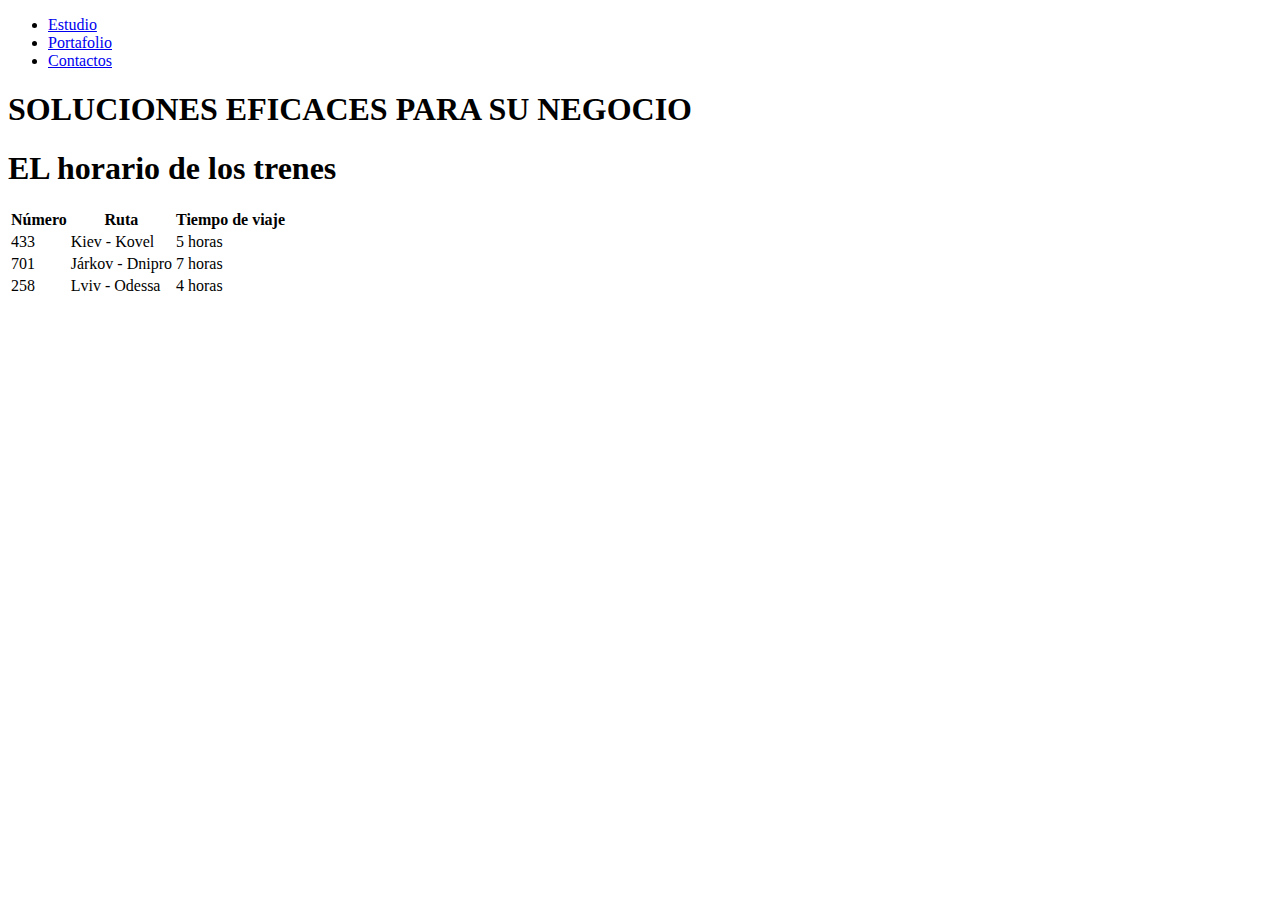
==== borrador.html @ 702269e2 "act" ====
<!DOCTYPE html>
<html>
  <head>
    <meta charset="utf-8" />
    <meta name="viewport" content="width=device-width, initial-scale=1" />
    <title>Web Studio</title>
  </head>
  <body>
    <header>
      <nav>
        <ul>
          <li><a href="#">Estudio</a></li>
          <li><a href="#">Portafolio</a></li>
          <li><a href="#">Contactos</a></li>
        </ul>
      </nav>
    </header>
    <section>
      <div id="banner">
        <h1>SOLUCIONES EFICACES PARA SU NEGOCIO</h1>
      </div>
    </section>
  </body>
  <!-- clase tablas siguiente -->
  <h1>EL horario de los trenes</h1>
  <table>
    <tr>
      <th>Número</th>
      <th>Ruta</th>
      <th>Tiempo de viaje</th>
    </tr>
    <tr>
      <td>433</td>
      <td>Kiev - Kovel</td>
      <td>5 horas</td>
    </tr>
    <tr>
      <td>701</td>
      <td>Járkov - Dnipro</td>
      <td>7 horas</td>
    </tr>
    <tr>
      <td>258</td>
      <td>Lviv - Odessa</td>
      <td>4 horas</td>
    </tr>
  </table>
  <html></html>
</html>
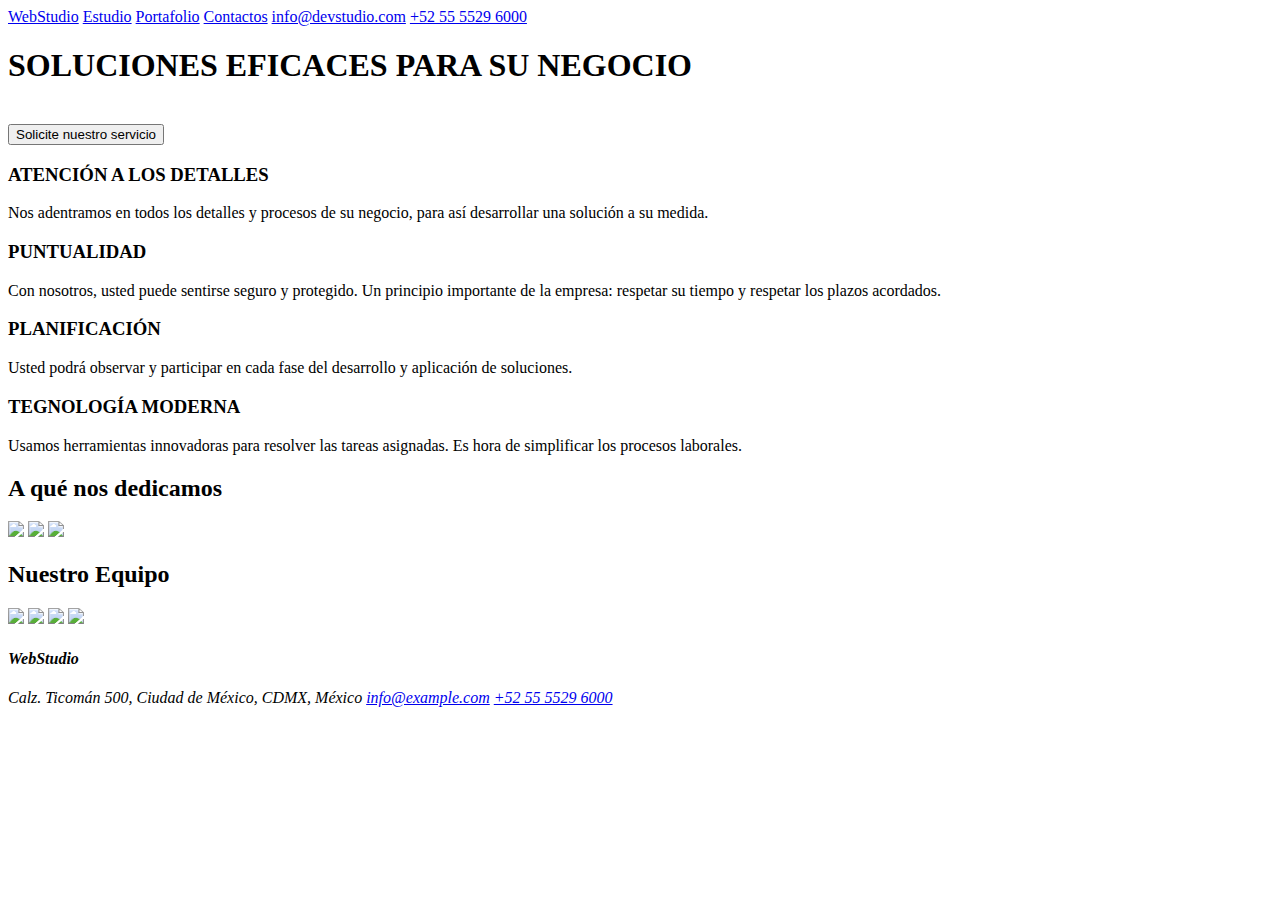
==== commit 02322c98: "add" ====
--- a/borrador.html
+++ b/borrador.html
@@ -1,49 +1,224 @@
 <!DOCTYPE html>
 <html>
-  <head>
-    <meta charset="utf-8" />
-    <meta name="viewport" content="width=device-width, initial-scale=1" />
-    <title>Web Studio</title>
-  </head>
-  <body>
-    <header>
-      <nav>
-        <ul>
-          <li><a href="#">Estudio</a></li>
-          <li><a href="#">Portafolio</a></li>
-          <li><a href="#">Contactos</a></li>
-        </ul>
-      </nav>
-    </header>
-    <section>
-      <div id="banner">
-        <h1>SOLUCIONES EFICACES PARA SU NEGOCIO</h1>
-      </div>
-    </section>
-  </body>
-  <!-- clase tablas siguiente -->
-  <h1>EL horario de los trenes</h1>
-  <table>
-    <tr>
-      <th>Número</th>
-      <th>Ruta</th>
-      <th>Tiempo de viaje</th>
-    </tr>
-    <tr>
-      <td>433</td>
-      <td>Kiev - Kovel</td>
-      <td>5 horas</td>
-    </tr>
-    <tr>
-      <td>701</td>
-      <td>Járkov - Dnipro</td>
-      <td>7 horas</td>
-    </tr>
-    <tr>
-      <td>258</td>
-      <td>Lviv - Odessa</td>
-      <td>4 horas</td>
-    </tr>
-  </table>
-  <html></html>
-</html>
+<head>
+	<meta charset="utf-8">
+	<meta name="viewport" content="width=device-width, initial-scale=1">
+	<link rel="stylesheet" type="text/css" href="css/styles.css">
+	<title>Web Studio</title>
+</head>
+<body>
+	<header>
+		<nav>
+			<a href="#">WebStudio</a>
+			<a href="#">Estudio</a>
+			<a href="#">Portafolio</a>
+			<a href="#">Contactos</a>
+				<a href="mailto:info@devstudio.com">info@devstudio.com</a>
+				<a href="tel:+525555296000">+52 55 5529 6000</a>
+		</nav>
+	</header>
+	<section>
+			<h1>SOLUCIONES EFICACES PARA SU NEGOCIO</h1>
+			<br>
+			<button>Solicite nuestro servicio</button>
+	</section>
+	<section>
+		<article>
+			<h3>ATENCIÓN A LOS DETALLES</h3>
+			<p>Nos adentramos en todos los detalles y procesos de su negocio, para así desarrollar una solución a su medida.</p>	
+		</article>
+		<article>
+			<h3>PUNTUALIDAD</h3>
+			<p>Con nosotros, usted puede sentirse seguro y protegido. Un principio importante de la empresa: respetar su tiempo y respetar los plazos acordados.</p>	
+		</article>
+		<article>
+			<h3>PLANIFICACIÓN</h3>
+			<p>Usted podrá observar y participar en cada fase del desarrollo y aplicación de soluciones.</p>	
+		</article>
+		<article>
+			<h3>TEGNOLOGÍA MODERNA</h3>
+			<p>Usamos herramientas innovadoras para resolver las tareas asignadas. Es hora de simplificar los procesos laborales.</p>	
+		</article>
+	</section>
+	<section>
+		<h2>A qué nos dedicamos</h2>
+	</section>
+	<section>
+		<img src="img/img1.png">
+		<img src="img/img2.png">
+		<img src="img/img3.png">
+	</section>
+	<section>
+		<h2>Nuestro Equipo</h2>
+	</section>
+	<section>
+		<img src="img/imagen-1.jpg">
+		<img src="img/imagen-2.jpg">
+		<img src="img/imagen-3.jpg">
+		<img src="img/imagen.jpg">
+	</section>
+	<footer>
+		<address>
+			<h4>WebStudio</h4>
+			Calz. Ticomán 500, Ciudad de México, CDMX, México
+			<a href="mailto:info@example.com">info@example.com</a>
+			<a href="tel:+525555296000">+52 55 5529 6000</a>
+		</address>
+	</footer>
+
+	<!--
+	<section>
+		
+		<table>
+		 
+				etiqueta de inicio de tabla <table></table>
+				etiqueta de head de tabla es <thead></thead>
+				etiqueta de titulo es <th></th>
+				etiqueta para filas es <tr></tr>
+				etiqueta para columnas <td></td>
+			
+			<thead>	
+			  <tr>
+			  	<th>
+			  		Número de tren
+			  	</th>
+			  	<th>
+			  		Ruta
+			  	</th>
+			  	<th>
+			  		Horario
+			  	</th>
+			  </tr>
+			</thead>
+			<tbody>  	
+			  <tr>
+			    <td>433</td>
+			    <td>Kiev - Kovel</td>
+			    <td>5 horas</td>
+			  </tr>
+			  <tr>
+			    <td>701</td>
+			    <td>Járkov - Dnipro</td>
+			    <td>7 horas</td>
+			  </tr>
+			  <tr>
+			    <td>258</td>
+			    <td>Lviv - Odessa</td>
+			    <td>4 horas</td>
+			  </tr>
+			</tbody>  
+	
+		</table>
+		
+			tabla sin diseño 
+		<table>
+		  <thead>
+		    <tr>
+		      <th>Servicio de la nube</th>
+		      <th>Uso</th>
+		      <th></th>
+		      <th></th>
+		    </tr>
+		    <tr>
+		      <th></th>
+		      <th>Usuarios</th>
+		      <th>Visitas</th>
+		      <th>Volumen</th>
+		    </tr>
+		  </thead>
+
+		  <tbody>
+		    <tr>
+		      <td>Google</td>
+		      <td>12000</td>
+		      <td>307000</td>
+		      <td>1000 Tb</td>
+		    </tr>
+		    <tr>
+		      <td>Amazon</td>
+		      <td>9000</td>
+		      <td>200500</td>
+		      <td>800 Tb</td>
+		    </tr>
+		  </tbody>
+		</table>
+	
+		<table>
+		  <thead>
+		    <tr>
+		      <th rowspan="2">Cloud service</th>
+		      <th colspan="3">Statistics</th>
+		    </tr>
+		    <tr>
+		      <th>Users</th>
+		      <th>Visits</th>
+		      <th>Volume</th>
+		    </tr>
+		  </thead>
+
+		  <tbody>
+		    <tr>
+		      <td>Google</td>
+		      <td>12000</td>
+		      <td>307000</td>
+		      <td>1000 Tb</td>
+		    </tr>
+		    <tr>
+		      <td>Amazon</td>
+		      <td>9000</td>
+		      <td>200500</td>
+		      <td>800 Tb</td>
+		    </tr>
+		  </tbody>
+		</table>
+		
+		<dl>
+			<dt>JPEG</dt>
+			<dd>
+				Large files that do not require transparent <span class="accent" style="color: red;">backgrounds or animations.</span> This format is ideal for vivid photorealistic photographs as it can contain millions of colors.
+			</dd>
+			<td>PNG</td>
+			<dd>
+				Has an additional parameter for describing transparency - the alpha channel. Suitable for images with transparent or monochrome backgrounds. Used for icons and decorative items.
+			</dd>
+		</dl>	
+
+
+		<p><strong>Formula</strong> del agua: H<sub>2</sub>O</p>
+		<p>El <b>área</b> total del <i>terreno</i> es: 150m<sup>2</sup></p>
+
+		<address>
+			Orizaba <br>
+			Veracruz <br>
+			México CP 94300
+		</address>
+
+		<address>
+			<a href="mailto:radicacion@transmilenio.gov.co">radicacion@transmilenio.gov.co</a><br>
+			<a href="tel:+576012203000">+576012203000</a>
+		</address>
+
+		<h2>¡Hola &nbsp; amigos!</h2>
+		<p>Todos los derechos reservados &copy; WebStudio, 2022</p>
+		<p>Todos los derechos reservados &#169; WebStudio, 2022</p>
+		<p>Todos los derechos reservados &#xa9; WebStudio, 2022</p>
+		
+	</section>
+
+	<video
+	  src="video/frog.mp4"
+	  poster="https://images.pexels.com/photos/595804/pexels-photo-595804.jpeg?w=640"
+	  width="720"
+	  controls
+	  autoplay
+	  loop
+	  preload="auto"
+	></video>
+	
+	<audio 
+	src="audio/sample.mp3"
+	controls autoplay loop preload="auto" ></audio>
+	-->
+
+</body>
+</html>